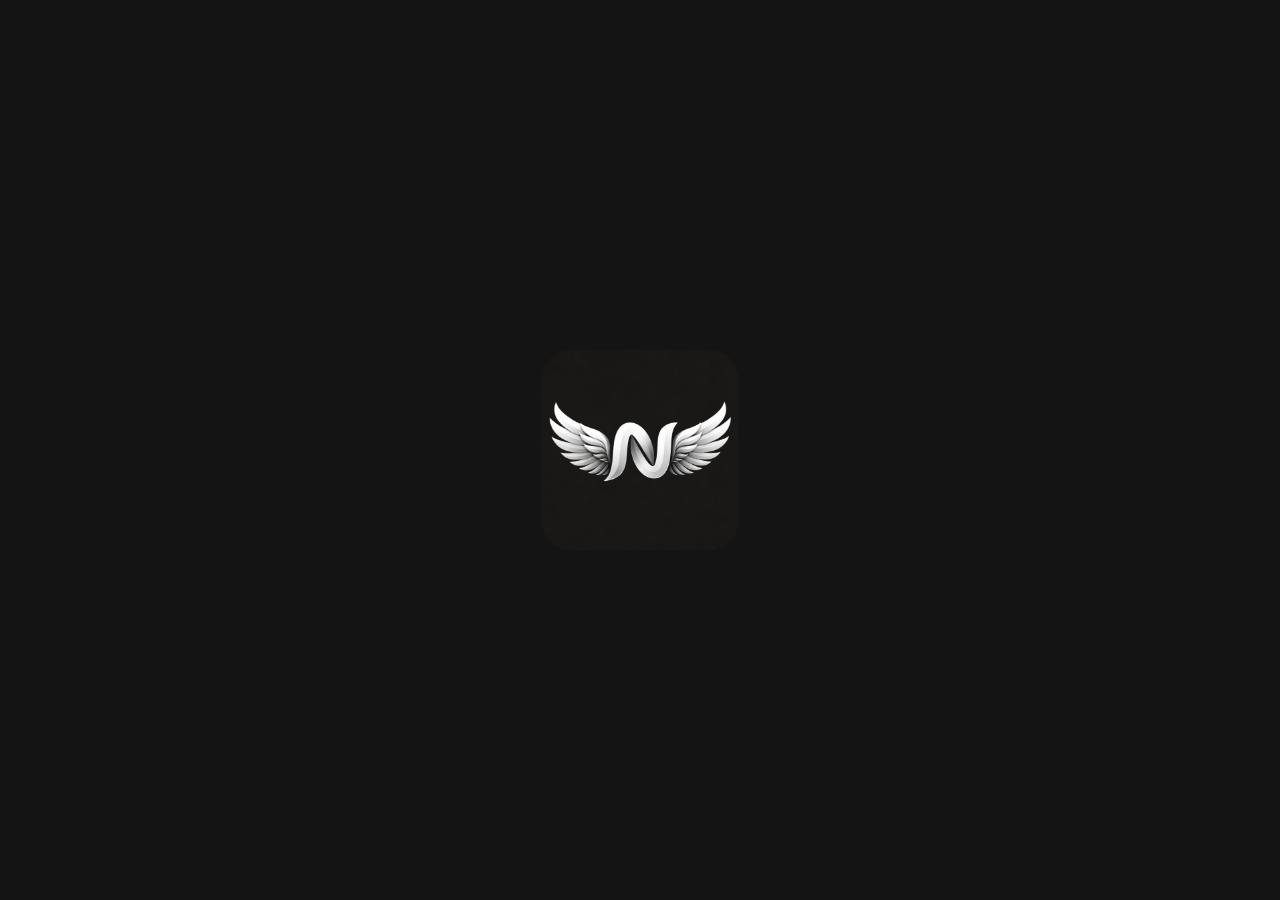
==== index.html @ 51765d53 "Add files via upload" ====
<!DOCTYPE html>
<html lang="en">
<head>
<meta charset="UTF-8">
<meta name="viewport" content="width=device-width, initial-scale=1.0, viewport-fit=cover">
<meta name="theme-color" content="#141414">
<link rel="stylesheet" href="https://reapzyweb.github.io/DivineNullToolKit/assets/core/styling.css">
<link rel="stylesheet" id="theme-stylesheet" href="https://reapzyweb.github.io/DivineNullToolKit/assets/core/themes/dark.css">
<style>
*,*::before,*::after{box-sizing:border-box;margin:0;padding:0;}
html,body{width:100%;height:100%;overflow:hidden;}
body{background-color:#141414;display:flex;align-items:center;justify-content:center;min-height:100vh;min-height:100dvh;}
.splash-logo{width:200px;height:200px;object-fit:contain;display:block;}
</style>
</head>
<body>
<img class="splash-logo" src="https://reapzyweb.github.io/DivineNullToolKit/assets/media/branding/logo.png" alt="Logo">
<script src="script.js"></script>
<script>setTimeout(()=>{location.href='#';},3000);</script>
</body>
</html>
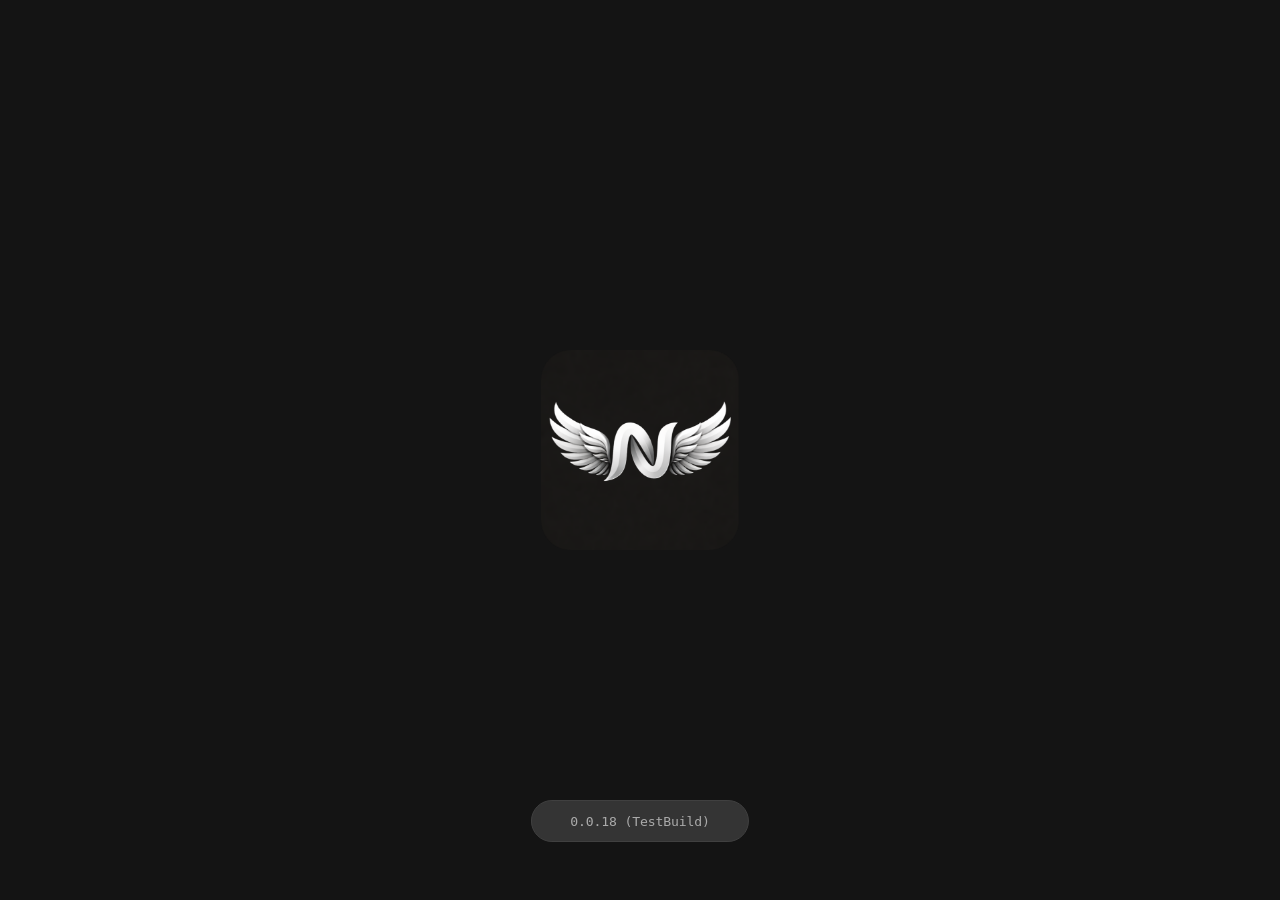
==== commit 003ff38c: "Add files via upload" ====
--- a/index.html
+++ b/index.html
@@ -11,11 +11,13 @@
 html,body{width:100%;height:100%;overflow:hidden;}
 body{background-color:#141414;display:flex;align-items:center;justify-content:center;min-height:100vh;min-height:100dvh;}
 .splash-logo{width:200px;height:200px;object-fit:contain;display:block;}
+.splash-pill{position:fixed;bottom:calc(var(--space-xl) + env(safe-area-inset-bottom));left:50%;transform:translateX(-50%);padding:var(--space-sm) var(--space-lg);background:var(--color-surface-raised);border:1px solid var(--color-border);border-radius:var(--radius-full);font-family:var(--font-body);font-size:var(--font-size-sm);color:var(--color-text-muted);white-space:nowrap;}
 </style>
 </head>
 <body>
 <img class="splash-logo" src="https://reapzyweb.github.io/DivineNullToolKit/assets/media/branding/logo.png" alt="Logo">
-<script src="script.js"></script>
-<script>setTimeout(()=>{location.href='#';},3000);</script>
+<div class="splash-pill">0.0.18 (TestBuild)</div>
+<script src="https://reapzyweb.github.io/DivineNullToolKit/assets/core/script.js"></script>
+<script>setTimeout(()=>{location.href='https://reapzyweb.github.io/DivineNullToolKit/application/home.html';},3000);</script>
 </body>
 </html>
